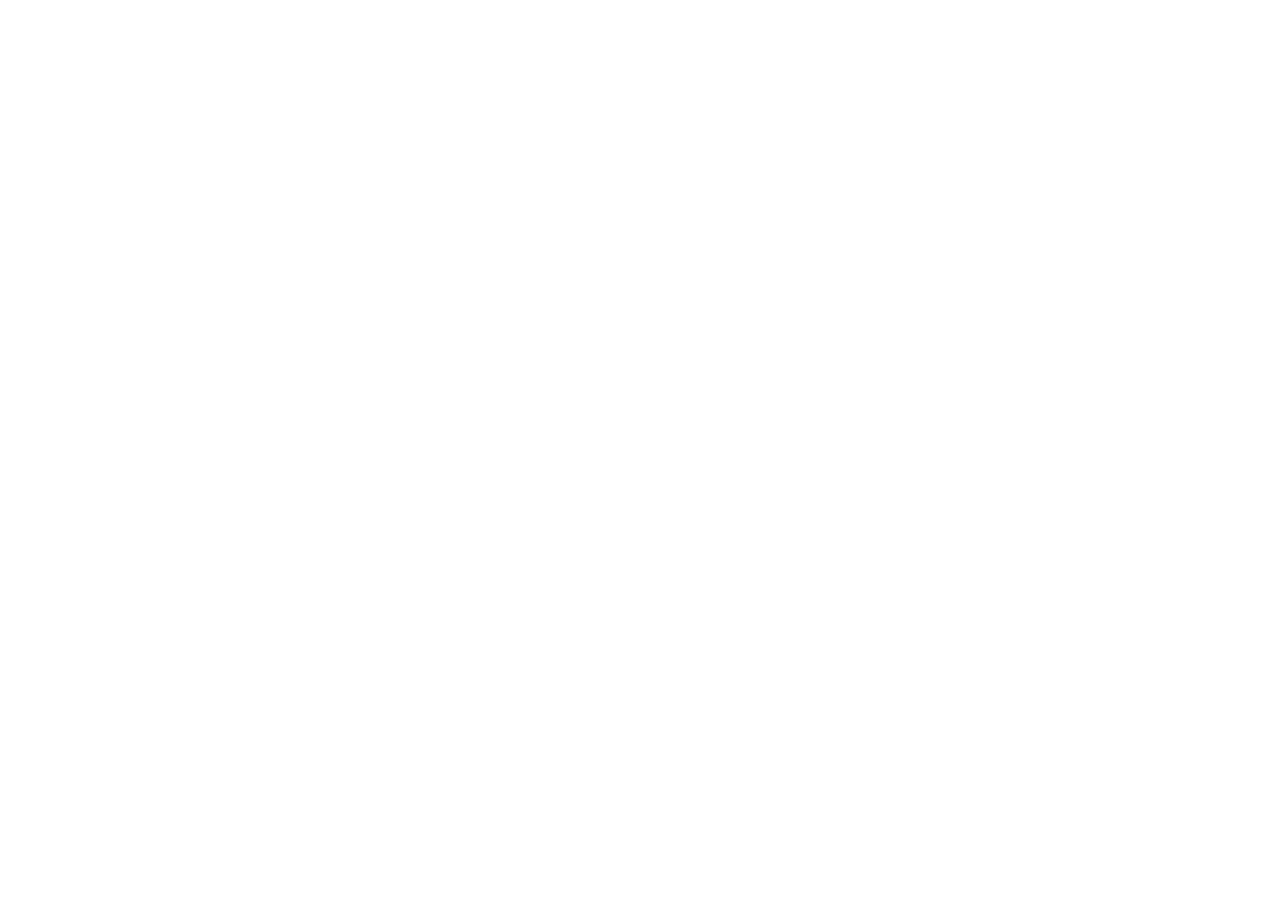
==== index.html @ 6c5b0a23 "add code" ====
<!DOCTYPE html>
<html lang="en">
<head>
    <meta charset="UTF-8">
    <meta name="viewport" content="width=device-width, initial-scale=1.0">
    <title>Login Form With Localstorage...</title>
    <link rel="stylesheet" href="style.css">
</head>
<body>
    








    <script src="app.js"></script>
</body>
</html>
---- style.css ----
*{
    margin: 0;
    padding: 0;
    font-family: 'Gill Sans', 'Gill Sans MT', Calibri, 'Trebuchet MS', sans-serif;
    box-sizing: border-box;
}
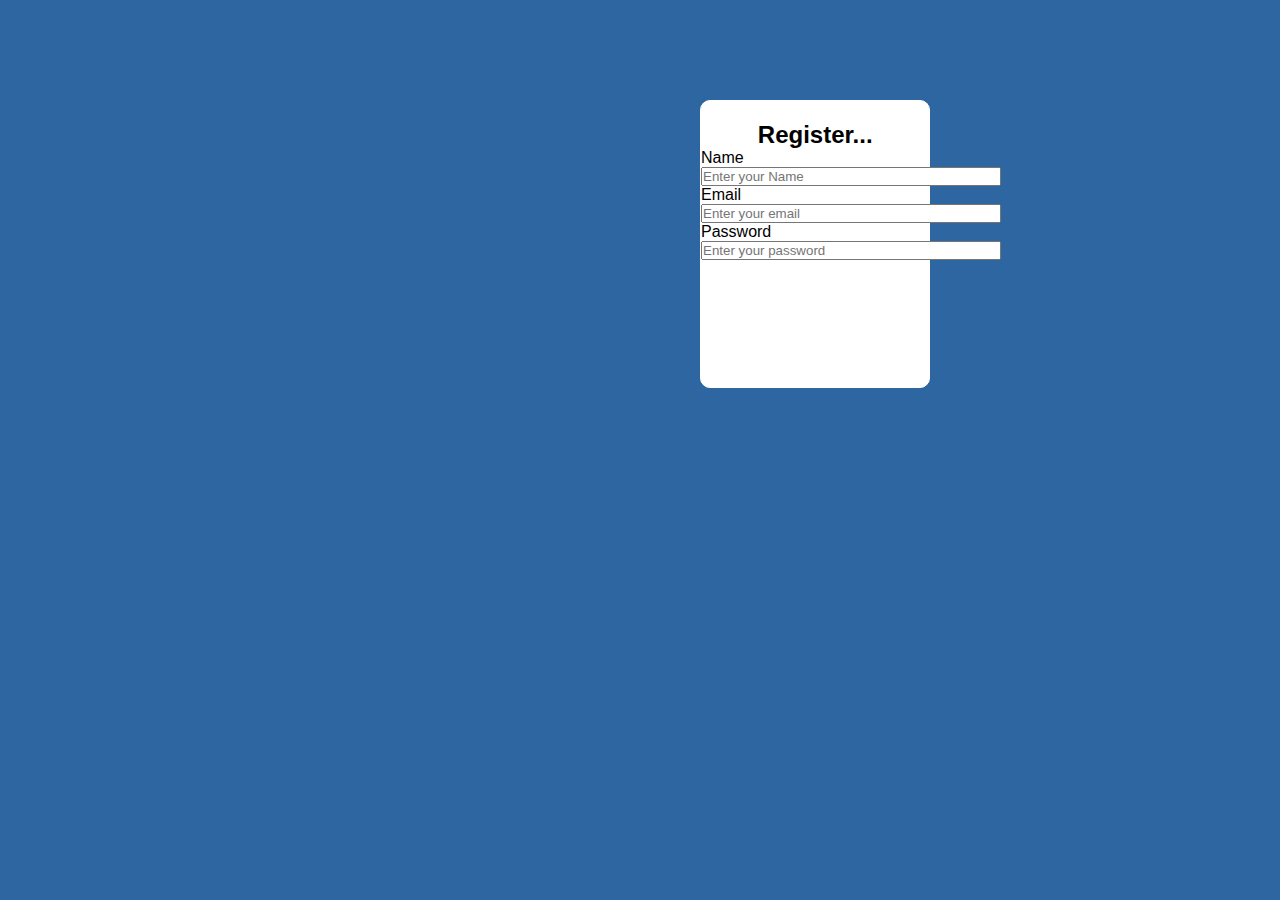
==== commit 57dc1fc7: "add code" ====
--- a/index.html
+++ b/index.html
@@ -7,13 +7,32 @@
     <link rel="stylesheet" href="style.css">
 </head>
 <body>
-    
+    <div class="container">
+     <h2>Register...</h2>
+     <label>
+        Name 
+        <br/>
+        <input type="text" placeholder="Enter your Name" id="r-name">
+     </label>
+     <br/>
+     <label>
+        Email
+        <br/>
+        <input type="email" placeholder="Enter your email" id="r-email">
+     </label>
+     <br/>
+     <label>
+        Password
+        <br/>
+        <input type="password" placeholder="Enter your password" id="r-password">
+     </label>
 
 
 
 
 
 
+    </div>
 
 
     <script src="app.js"></script>
--- a/style.css
+++ b/style.css
@@ -3,4 +3,25 @@
     padding: 0;
     font-family: 'Gill Sans', 'Gill Sans MT', Calibri, 'Trebuchet MS', sans-serif;
     box-sizing: border-box;
+}
+body{
+    background: #2d66a0;
+}
+.container{
+    width: 18%;
+    height: 32vh;
+    border-radius: 10px;
+    margin-top: 100px;
+   border: 1px solid #fff;
+   background: #fff;
+   margin-left: 700px;
+   
+}
+h2{
+    padding-top: 20px;
+    text-align: center;
+}
+.container label input{
+    width: 300px;
+    
 }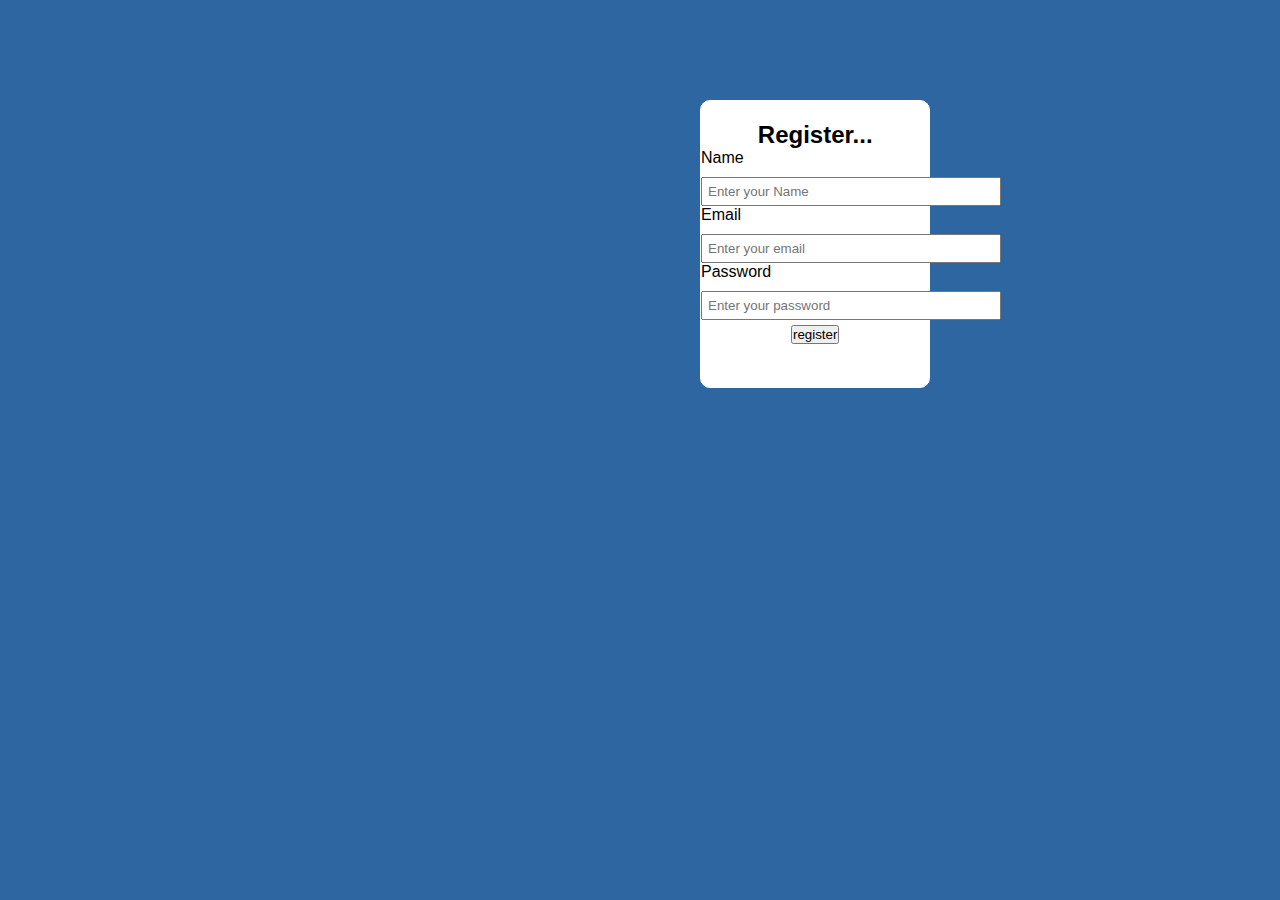
==== commit edf70f9a: "add code" ====
--- a/index.html
+++ b/index.html
@@ -28,6 +28,9 @@
      </label>
 
 
+     <div class="btn">
+        <button onclick="register()">register</button>
+     </div>
 
 
 
--- a/style.css
+++ b/style.css
@@ -24,4 +24,25 @@
 .container label input{
     width: 300px;
     
-}+}
+#r-name{
+    padding: 5px;
+    margin-top: 10px;
+    
+}
+#r-email{
+    padding: 5px;
+    margin-top: 10px;
+    
+}
+#r-password{
+    padding: 5px;
+    margin-top: 10px;
+    
+}
+.btn{
+    text-align: center;
+    margin-top: 5px;
+    border-radius: 1px solid #313b95;
+
+}
